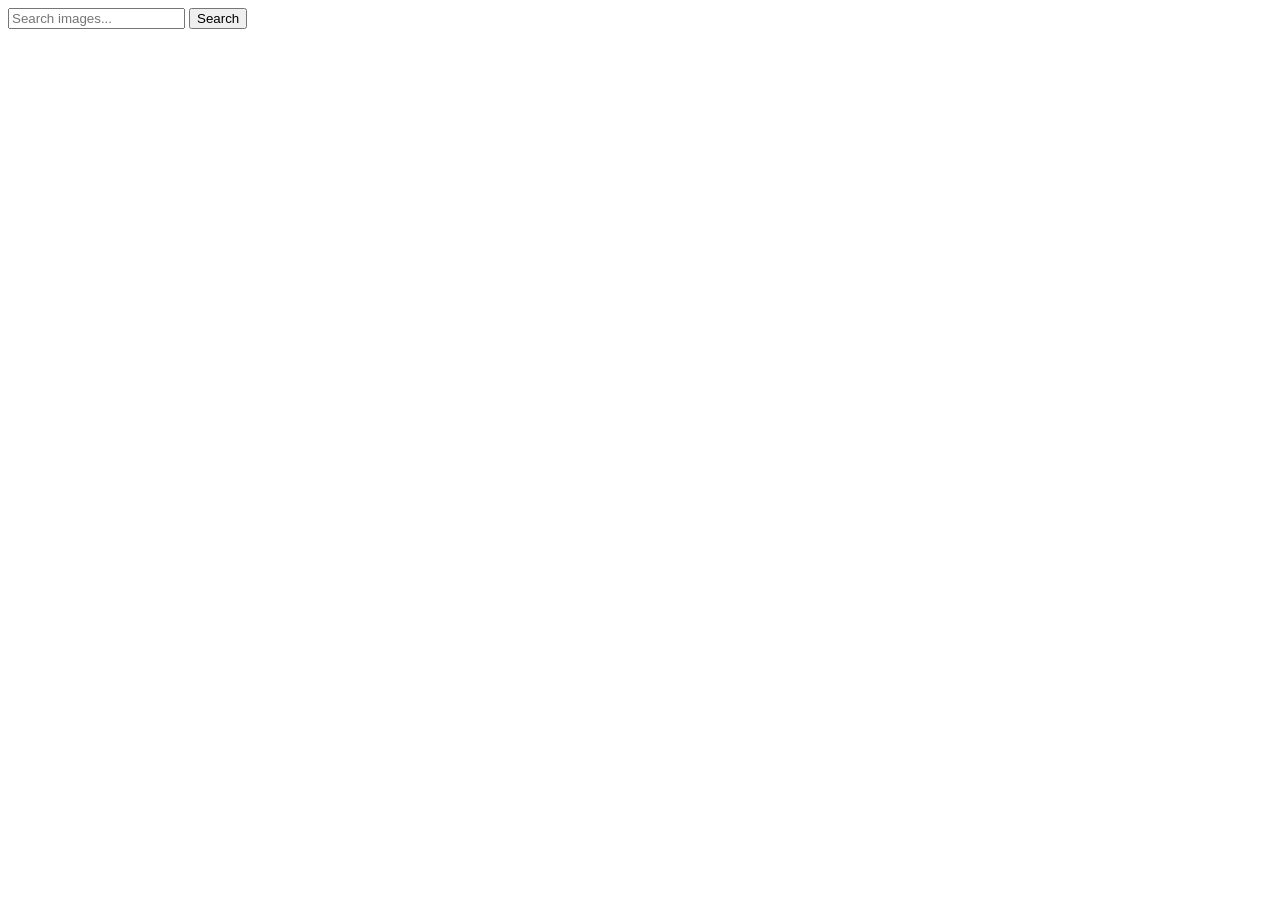
==== index.html @ a492ec9d "Deploying to gh-pages from @ viktoriiapopel/goit-js-hw-12@aced23295dfe18c5b1378f0ae647696a91c8a161 🚀" ====
<!DOCTYPE html>
<html lang="en">
  <head>
    <meta charset="UTF-8" />
    <link rel="icon" type="image/svg+xml" href="/favicon.svg" />
    <meta name="viewport" content="width=device-width, initial-scale=1.0" />
    <title>Vanilla App Template</title>
    <script type="module" crossorigin src="/goit-js-hw-12/index.js"></script>
    <link rel="modulepreload" crossorigin href="/goit-js-hw-12/assets/vendor-5YrzWRhu.js">
    <link rel="stylesheet" crossorigin href="/goit-js-hw-12/assets/vendor-CWKLx11g.css">
    <link rel="stylesheet" crossorigin href="/goit-js-hw-12/assets/index-BxG2ToRa.css">
  </head>
  <body>
    <main>
      <form class="form">
        <label>
          <input
            type="text"
            name="search-text"
            placeholder="Search images..."
            required
          />
        </label>
        <button type="submit">Search</button>
      </form>
      <ul class="gallery"></ul>

      <span class="loader hidden"></span>
    </main>

  </body>
</html>
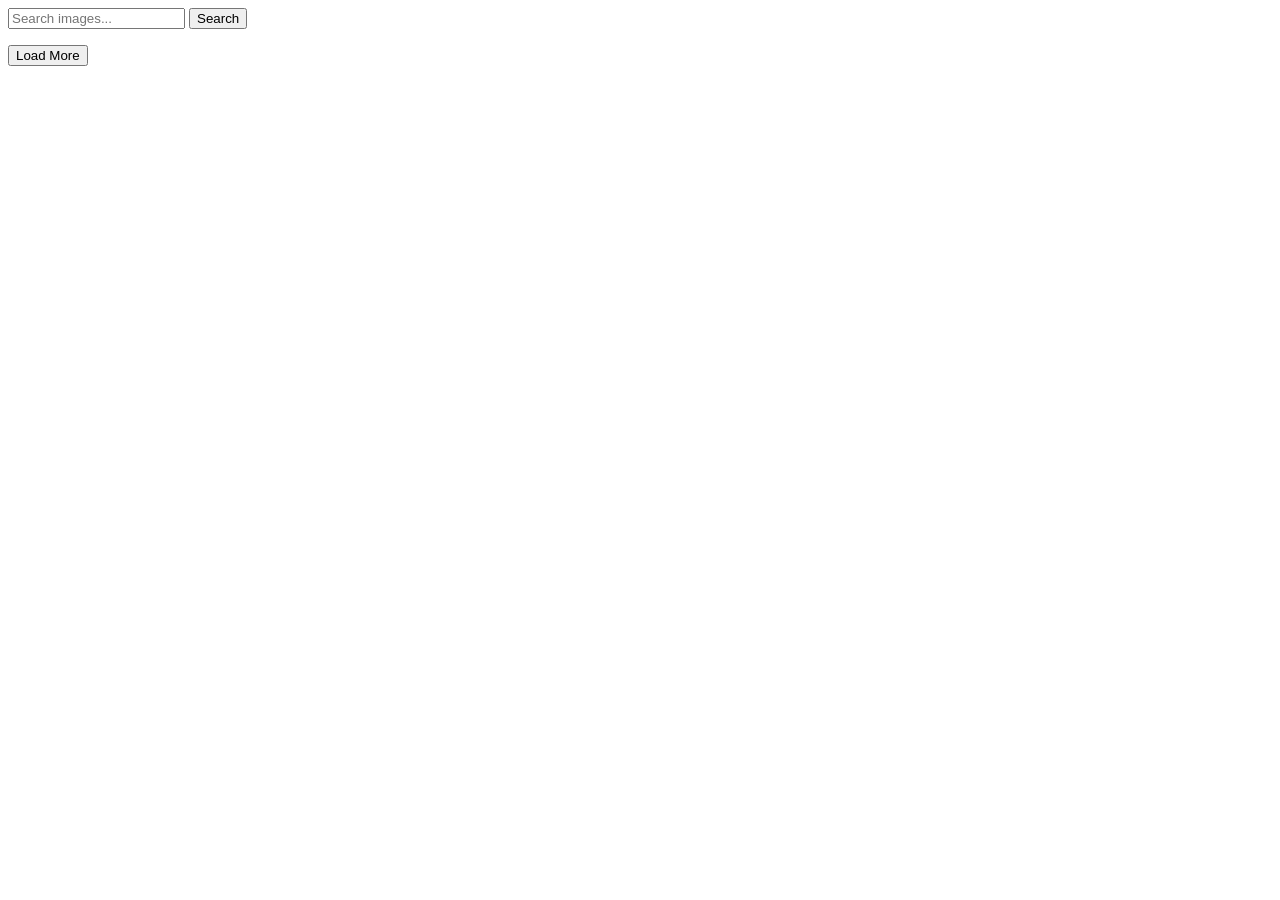
==== commit a179f682: "Deploying to gh-pages from @ viktoriiapopel/goit-js-hw-12@65e713e44c9282ecf0a7eee0ae3722460c99d3bf 🚀" ====
--- a/index.html
+++ b/index.html
@@ -6,9 +6,9 @@
     <meta name="viewport" content="width=device-width, initial-scale=1.0" />
     <title>Vanilla App Template</title>
     <script type="module" crossorigin src="/goit-js-hw-12/index.js"></script>
-    <link rel="modulepreload" crossorigin href="/goit-js-hw-12/assets/vendor-5YrzWRhu.js">
-    <link rel="stylesheet" crossorigin href="/goit-js-hw-12/assets/vendor-CWKLx11g.css">
-    <link rel="stylesheet" crossorigin href="/goit-js-hw-12/assets/index-BxG2ToRa.css">
+    <link rel="modulepreload" crossorigin href="/goit-js-hw-12/assets/vendor-BHdvj17y.js">
+    <link rel="stylesheet" crossorigin href="/goit-js-hw-12/assets/vendor-Dr4k8ETB.css">
+    <link rel="stylesheet" crossorigin href="/goit-js-hw-12/assets/index-DB3fWzD0.css">
   </head>
   <body>
     <main>
@@ -26,6 +26,7 @@
       <ul class="gallery"></ul>
 
       <span class="loader hidden"></span>
+      <button class="load-more hidden">Load More</button>
     </main>
 
   </body>
